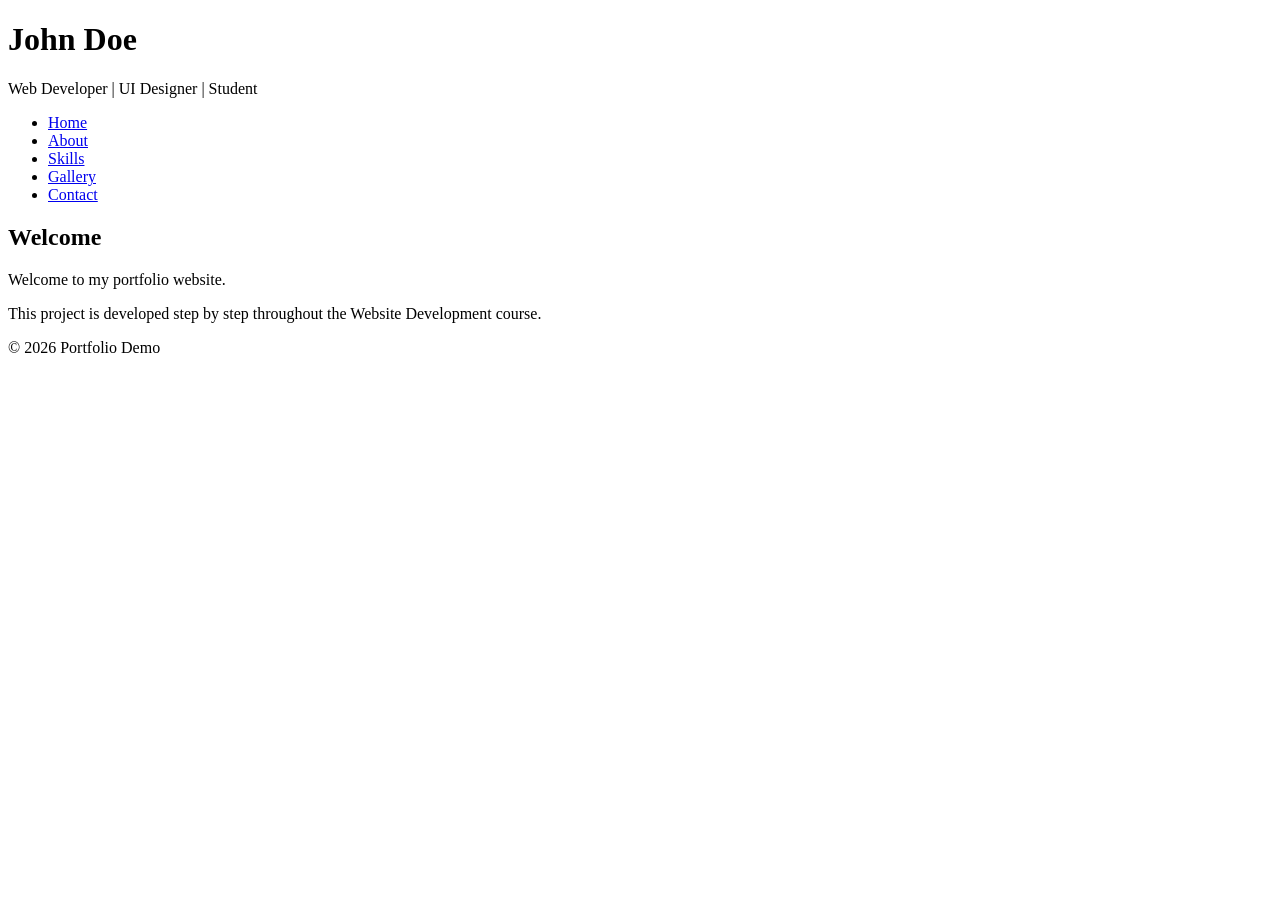
==== about.html @ d673ac7c "s" ====
<!DOCTYPE html>
<html lang="en">

<head>
    <meta charset="UTF-8">
    <meta name="viewport" content="width=device-width, initial-scale=1.0">

    <title>Portfolio Demo</title>

    <link rel="stylesheet" href="css/style.css">
    <link rel="stylesheet" href="css/responsive.css">
</head>
<body>
    <!-- ================= HEADER ================= -->
    <header>
        <h1>John Doe</h1>
        <p>Web Developer | UI Designer | Student</p>
    </header>
    <!-- ================= NAVIGATION ================= -->
    <nav>
        <ul>
            <li><a href="index.html">Home</a></li>
            <li><a href="about.html">About</a></li>
            <li><a href="skills.html">Skills</a></li>
            <li><a href="gallery.html">Gallery</a></li>
            <li><a href="contact.html">Contact</a></li>
        </ul>
    </nav>
    <!-- ================= MAIN ================= -->
    <main>
        <section>
            <h2>Welcome</h2>
            <p>
                Welcome to my portfolio website.
            </p>
            <p>
                This project is developed step by step throughout the Website Development course.
            </p>
        </section>
    </main>
    <!-- ================= FOOTER ================= -->
    <footer>
        <p>
            © 2026 Portfolio Demo
        </p>
    </footer>
    <script src="js/script.js"></script>
</body>
</html>
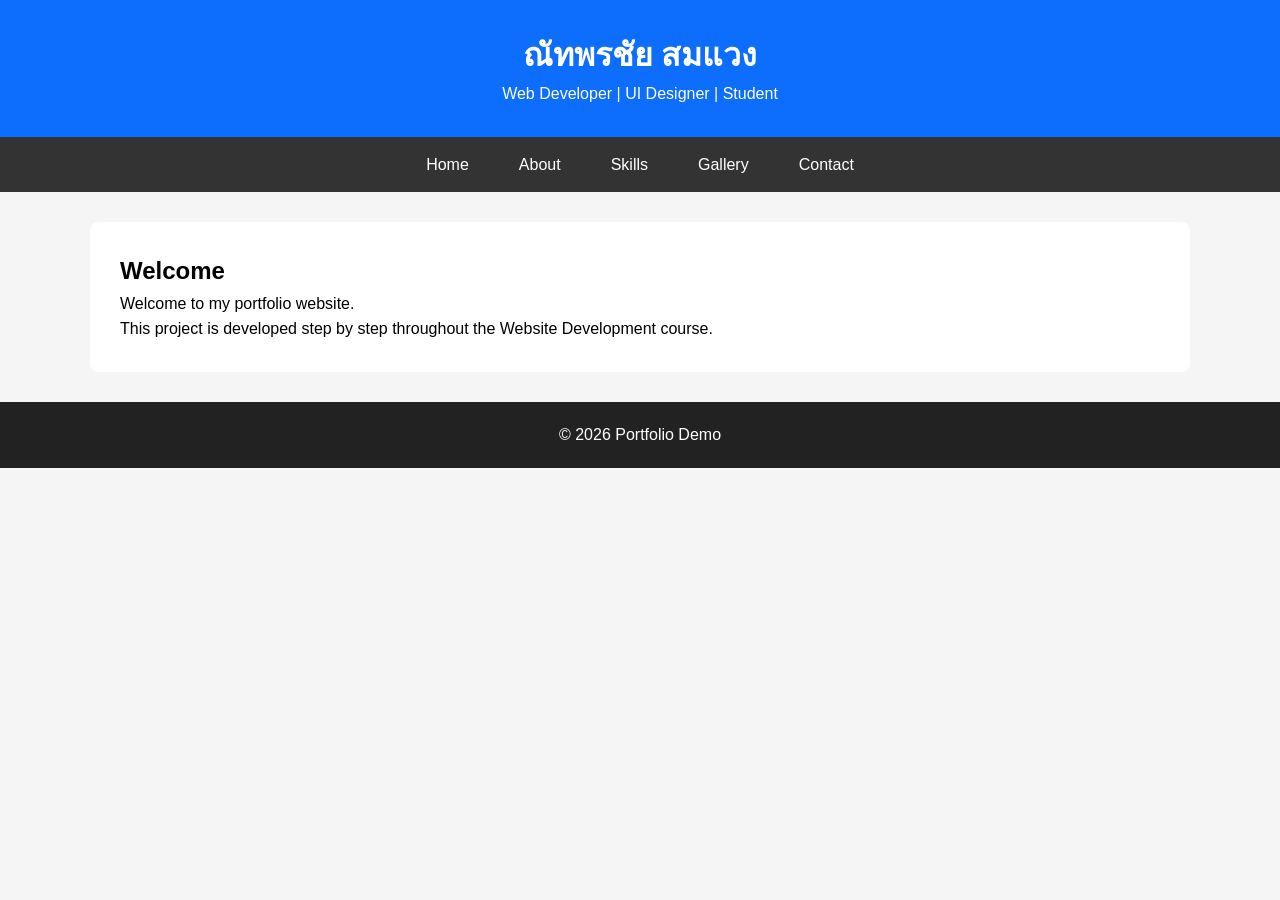
==== commit 2c43578c: "แก้ไขชื่อเป็นของตัวเอง" ====
--- a/about.html
+++ b/about.html
@@ -13,7 +13,7 @@
 <body>
     <!-- ================= HEADER ================= -->
     <header>
-        <h1>John Doe</h1>
+        <h1>ณัทพรชัย สมแวง</h1>
         <p>Web Developer | UI Designer | Student</p>
     </header>
     <!-- ================= NAVIGATION ================= -->
--- a/css/style.css
+++ b/css/style.css
@@ -0,0 +1,51 @@
+*{
+    margin:0;
+    padding:0;
+    box-sizing:border-box;
+}
+body{
+    font-family:Arial, Helvetica, sans-serif;
+    line-height:1.6;
+    background:#f5f5f5;
+}
+header{
+    background:#0d6efd;
+    color:white;
+    padding:30px;
+    text-align:center;
+}
+nav{
+    background:#333;
+}
+nav ul{
+    display:flex;
+    list-style:none;
+    justify-content:center;
+}
+nav li{
+    margin:0;
+}
+nav a{
+    color:white;
+    text-decoration:none;
+    display:block;
+    padding:15px 25px;
+}
+nav a:hover{
+    background:#555;
+}
+main{
+    width:90%;
+    max-width:1100px;
+    margin:30px auto;
+    background:white;
+    padding:30px;
+    border-radius:8px;
+}
+footer{
+    background:#222;
+    color:white;
+    text-align:center;
+    padding:20px;
+    margin-top:30px;
+}
--- a/css/responsive.css
+++ b/css/responsive.css
@@ -0,0 +1,5 @@
+@media (max-width:768px){
+    nav ul{
+        flex-direction:column;
+    }
+}
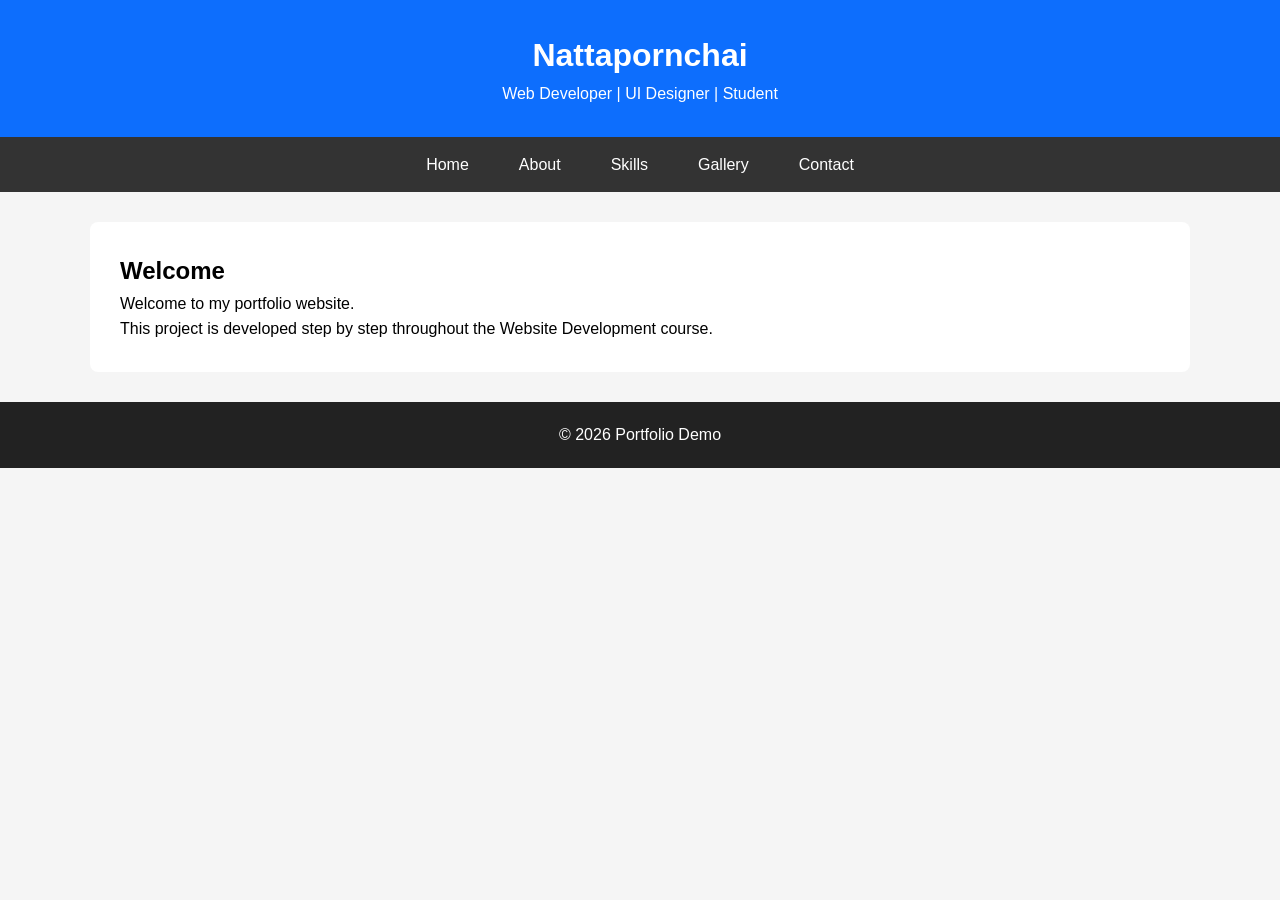
==== commit dc3b36e5: "tast server itlabkktech.com" ====
--- a/about.html
+++ b/about.html
@@ -13,7 +13,7 @@
 <body>
     <!-- ================= HEADER ================= -->
     <header>
-        <h1>ณัทพรชัย สมแวง</h1>
+        <h1>Nattapornchai</h1>
         <p>Web Developer | UI Designer | Student</p>
     </header>
     <!-- ================= NAVIGATION ================= -->
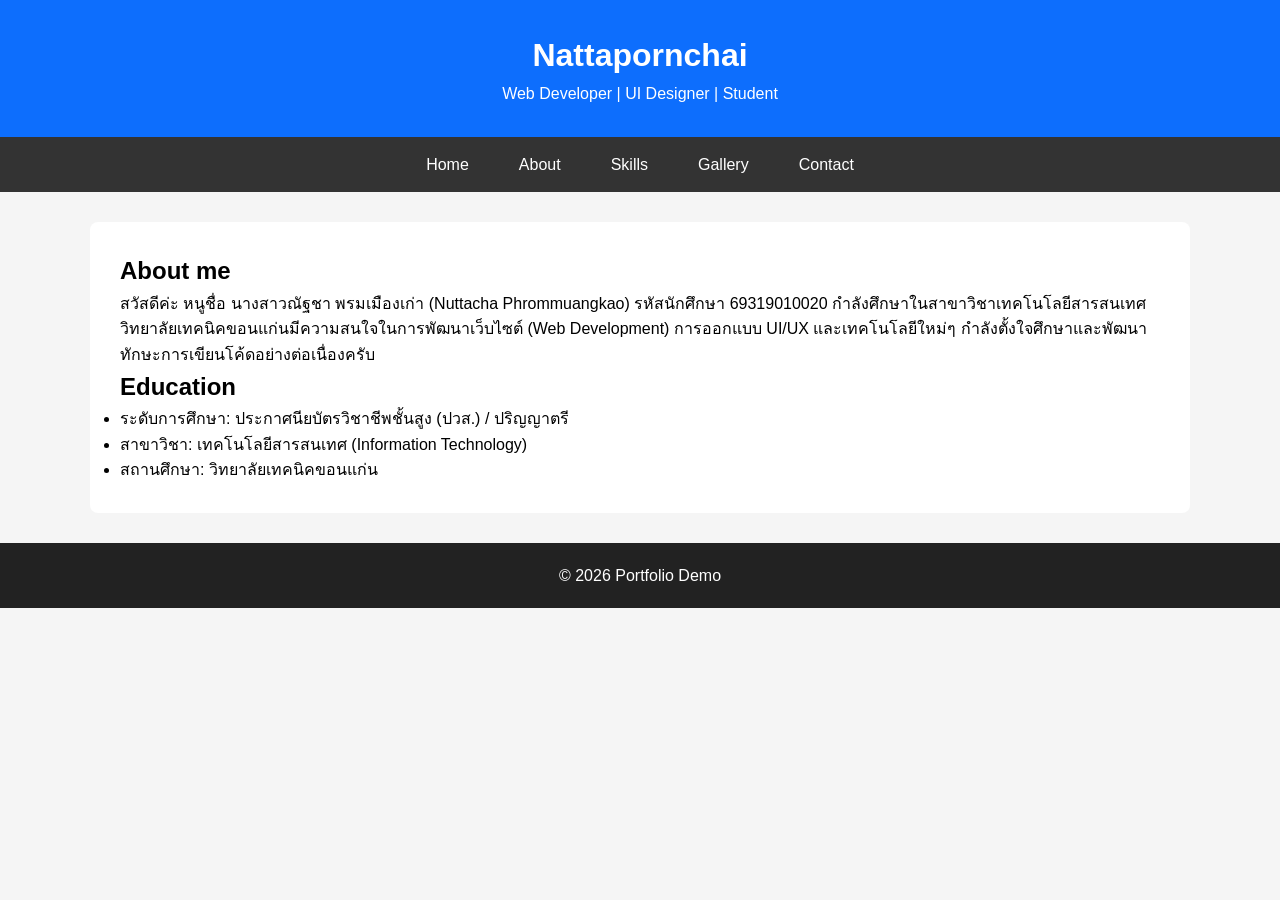
==== commit 88fe6f3c: "แก้ไขหน้าอินเดก2" ====
--- a/about.html
+++ b/about.html
@@ -5,7 +5,7 @@
     <meta charset="UTF-8">
     <meta name="viewport" content="width=device-width, initial-scale=1.0">
 
-    <title>Portfolio Demo</title>
+    <title>Portfolio</title>
 
     <link rel="stylesheet" href="css/style.css">
     <link rel="stylesheet" href="css/responsive.css">
@@ -29,13 +29,21 @@
     <!-- ================= MAIN ================= -->
     <main>
         <section>
-            <h2>Welcome</h2>
-            <p>
-                Welcome to my portfolio website.
-            </p>
-            <p>
-                This project is developed step by step throughout the Website Development course.
-            </p>
+            <h2>About me</h2>
+            <p>สวัสดีค่ะ หนูชื่อ นางสาวณัฐชา พรมเมืองเก่า (Nuttacha Phrommuangkao) รหัสนักศึกษา 69319010020 กำลังศึกษาในสาขาวิชาเทคโนโลยีสารสนเทศ วิทยาลัยเทคนิคขอนแก่นมีความสนใจในการพัฒนาเว็บไซต์ (Web Development) การออกแบบ UI/UX และเทคโนโลยีใหม่ๆ กำลังตั้งใจศึกษาและพัฒนาทักษะการเขียนโค้ดอย่างต่อเนื่องครับ
+
+            <h2>Education</h2>
+            <ul>
+                <li>
+                    ระดับการศึกษา: ประกาศนียบัตรวิชาชีพชั้นสูง (ปวส.) / ปริญญาตรี
+                </li>
+                <li>
+                    สาขาวิชา: เทคโนโลยีสารสนเทศ (Information Technology)
+                </li>
+                <li>
+                    สถานศึกษา: วิทยาลัยเทคนิคขอนแก่น
+                </li>
+            </ul>
         </section>
     </main>
     <!-- ================= FOOTER ================= -->
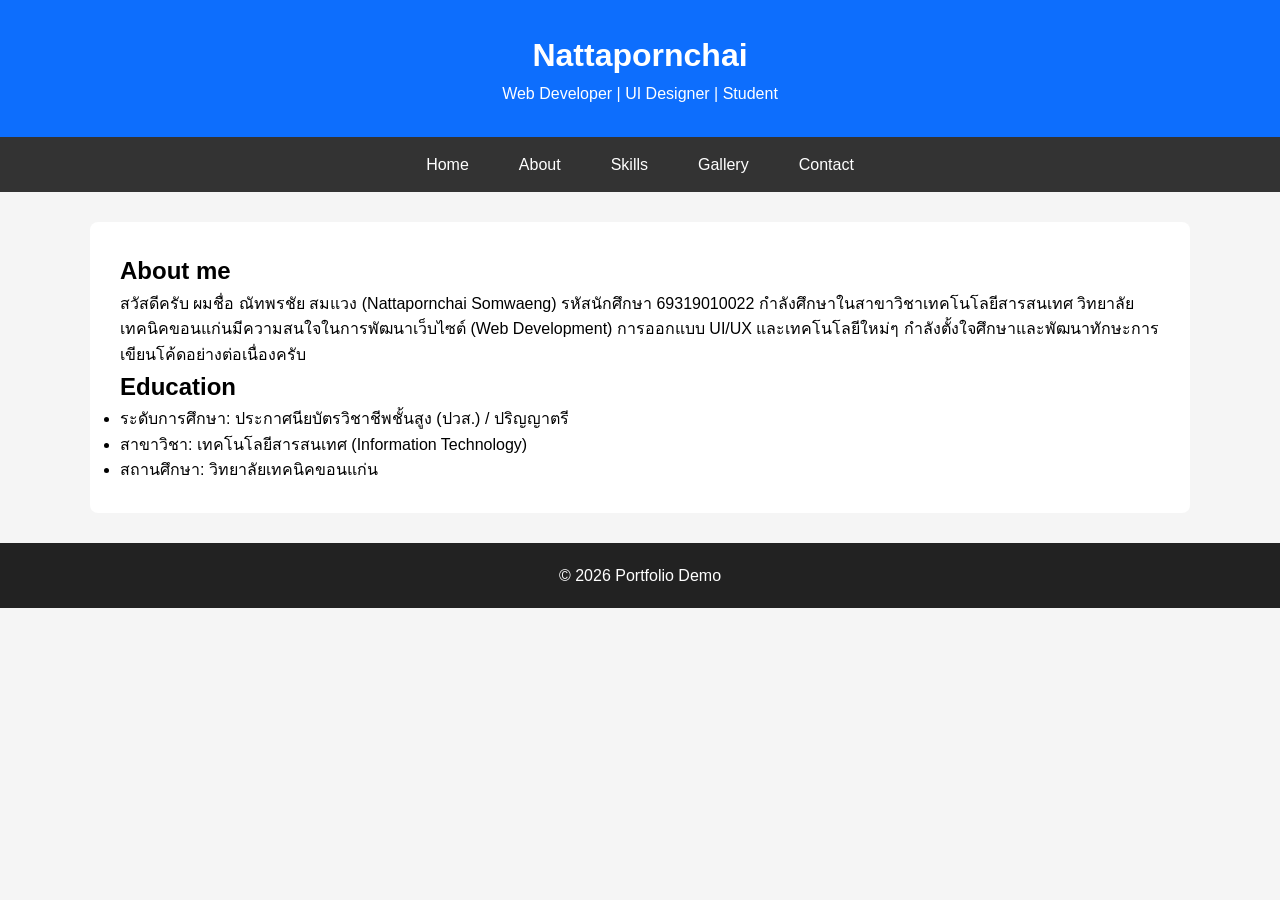
==== commit a0dd6150: "แก้ไขหน้าอินเดก3" ====
--- a/about.html
+++ b/about.html
@@ -30,7 +30,7 @@
     <main>
         <section>
             <h2>About me</h2>
-            <p>สวัสดีค่ะ หนูชื่อ นางสาวณัฐชา พรมเมืองเก่า (Nuttacha Phrommuangkao) รหัสนักศึกษา 69319010020 กำลังศึกษาในสาขาวิชาเทคโนโลยีสารสนเทศ วิทยาลัยเทคนิคขอนแก่นมีความสนใจในการพัฒนาเว็บไซต์ (Web Development) การออกแบบ UI/UX และเทคโนโลยีใหม่ๆ กำลังตั้งใจศึกษาและพัฒนาทักษะการเขียนโค้ดอย่างต่อเนื่องครับ
+            <p>สวัสดีครับ ผมชื่อ ณัทพรชัย สมแวง (Nattapornchai Somwaeng) รหัสนักศึกษา 69319010022 กำลังศึกษาในสาขาวิชาเทคโนโลยีสารสนเทศ วิทยาลัยเทคนิคขอนแก่นมีความสนใจในการพัฒนาเว็บไซต์ (Web Development) การออกแบบ UI/UX และเทคโนโลยีใหม่ๆ กำลังตั้งใจศึกษาและพัฒนาทักษะการเขียนโค้ดอย่างต่อเนื่องครับ
 
             <h2>Education</h2>
             <ul>
